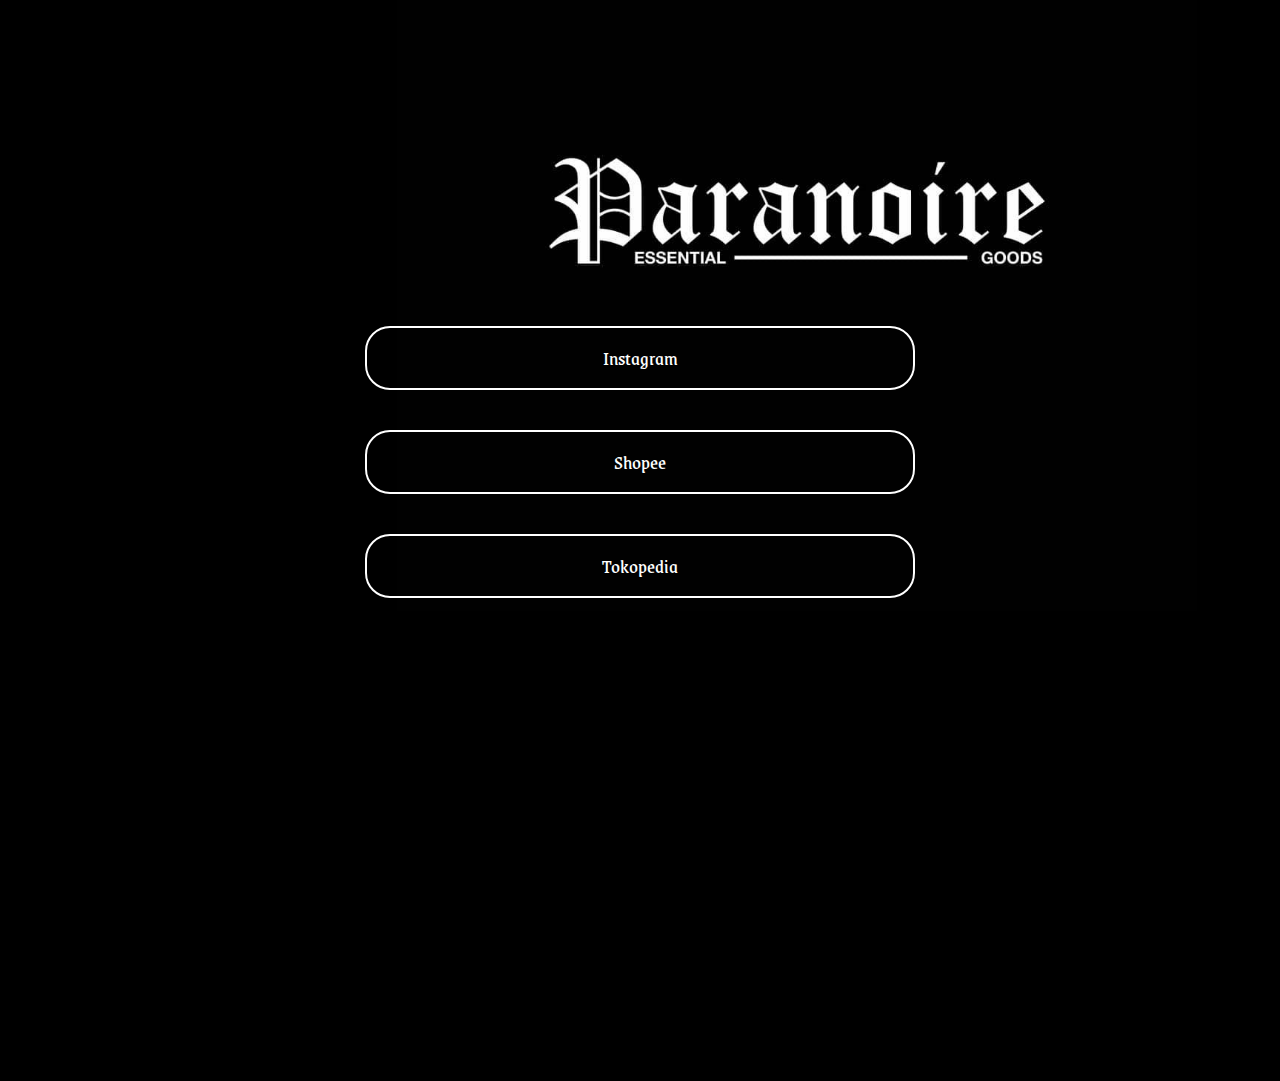
==== index.html @ 33baa5f9 "Rename landing.html to index.html" ====
<html>
<head>
    <meta charset="UTF-8">
    <link rel="stylesheet" href="style.css">
    <link href="https://fonts.googleapis.com/css?family=Montserrat:700&display=swap" rel="stylesheet">
    <link href="https://fonts.googleapis.com/css2?family=Grenze&family=UnifrakturMaguntia&display=swap" rel="stylesheet">
    <meta name="viewport" content="width=device-width, initial-scale=1.0">
    <meta http-equiv="X-UA-Compatible" content="ie-edge">
    <title>Paranoire</title>
</head>
<body class="background-web">
    <div class="links">
        <img class="logo" src="/assets/img/logo-paranoire.jpg" alt="logo">
    <div class="linknya">
        <div class="link-items border-lk">
            <a class="link-items link-cover" href="https://www.instagram.com/paranoire.id/"
                target="_blank">Instagram</a>
        </div>
        <div class="link-items">
            <a class="link-items link-cover" href="https://shopee.co.id/almostfamous.clothing"
                target="_blank">Shopee</a>
        </div>

        <div class="link-items">
            <a class="link-items link-cover" href="https://www.tokopedia.com/almostfamous"
                target="_blank">Tokopedia</a>
        </div>
    </div>
    </div>
</body>
</html>
---- style.css ----
.logo{
    width: 800px;
    height: auto;
    display: block;
    margin-left: 389px;
    margin-top: -197px;
    position: relative; 
    z-index: 0;
}

.background-web{

    background-color: black;
    background-position: center center;
    background-repeat: no-repeat;
    background-attachment: fixed;
    background-size: cover;
    -webkit-background-size: cover;
    -moz-background-size: cover;
    -o-background-size: cover;
}

.h2{
    color: black;
}



.link-items{
    display: block;
    max-width: 550px;
    margin: 0 auto 15px;
    margin-bottom: 5px;
    padding: 15px 20px;
    font-size: 0.95remm;
    line-height: 1.5;
    text-decoration: none;
    transition: all 0.2s ease-in-out;
    color: white;
    font-family: 'Grenze', serif;
    text-align: center;
    font-size: 20px;
}

.link-cover{
    border-radius: 25px;
    border: 2px solid white;
    background-color: #black;
}

.linknya{
    position:relative;
    z-index: 1;
    margin-top: -300px;
}
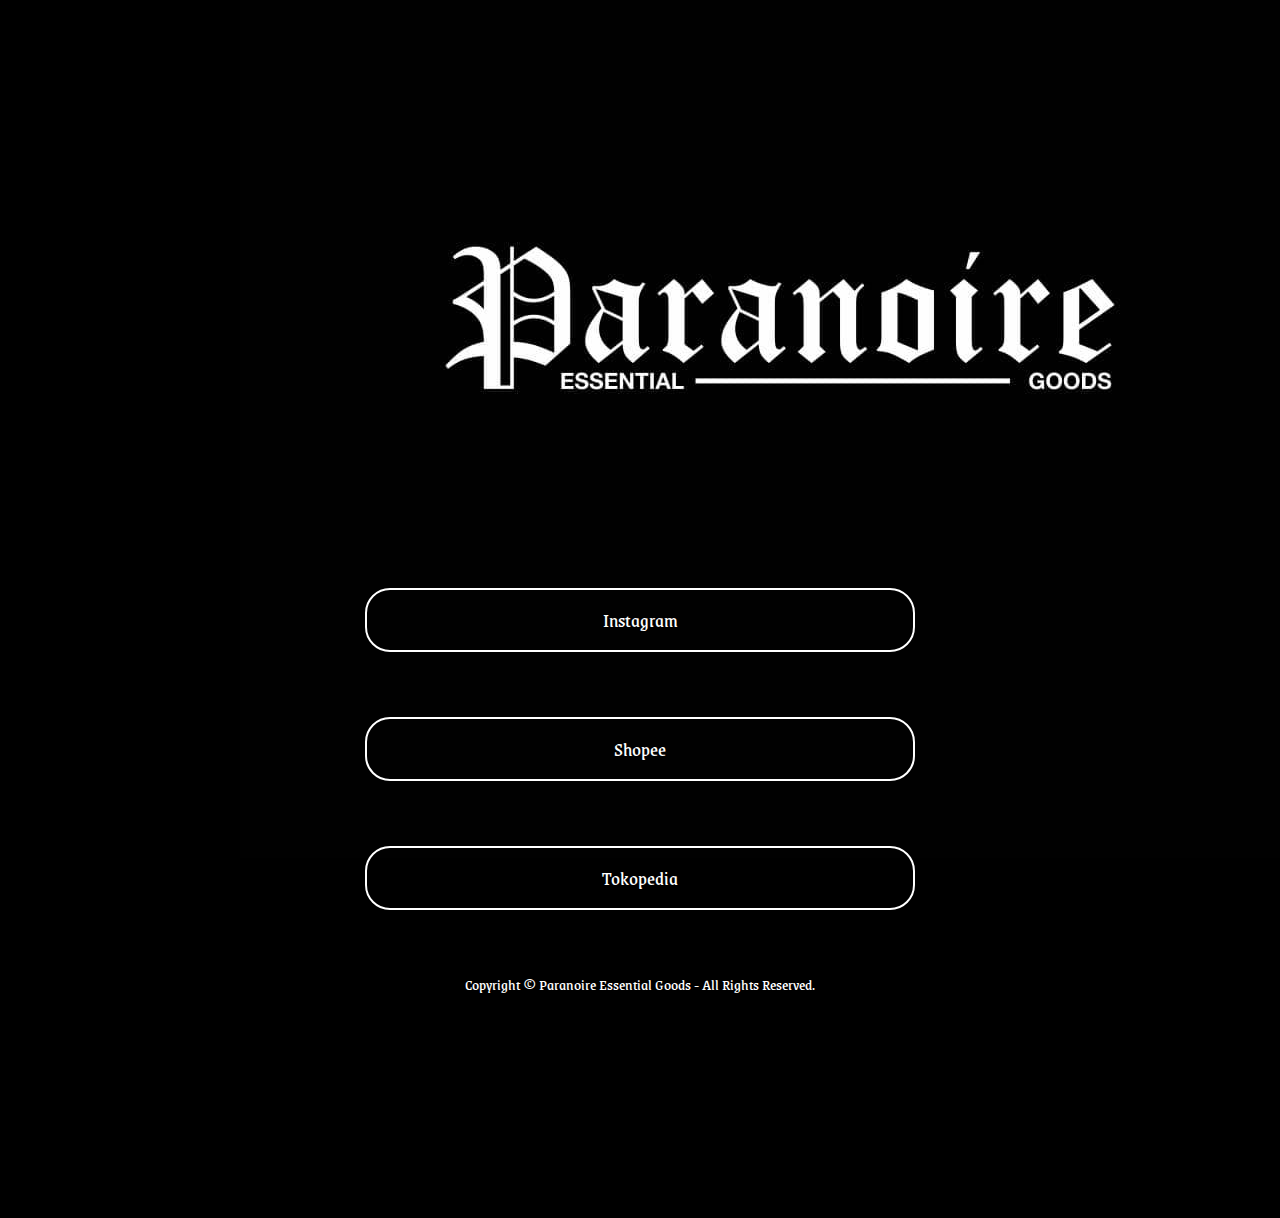
==== commit b9b14ed9: "Update index.html" ====
--- a/index.html
+++ b/index.html
@@ -2,6 +2,8 @@
 <head>
     <meta charset="UTF-8">
     <link rel="stylesheet" href="style.css">
+    <link rel="stylesheet" href="responsif.css">
+    <link rel="stylesheet" href="https://cdn.jsdelivr.net/npm/bootstrap@4.6.1/dist/css/bootstrap.min.css" integrity="sha384-zCbKRCUGaJDkqS1kPbPd7TveP5iyJE0EjAuZQTgFLD2ylzuqKfdKlfG/eSrtxUkn" crossorigin="anonymous">
     <link href="https://fonts.googleapis.com/css?family=Montserrat:700&display=swap" rel="stylesheet">
     <link href="https://fonts.googleapis.com/css2?family=Grenze&family=UnifrakturMaguntia&display=swap" rel="stylesheet">
     <meta name="viewport" content="width=device-width, initial-scale=1.0">
@@ -9,23 +11,29 @@
     <title>Paranoire</title>
 </head>
 <body class="background-web">
-    <div class="links">
-        <img class="logo" src="/assets/img/logo-paranoire.jpg" alt="logo">
-    <div class="linknya">
-        <div class="link-items border-lk">
-            <a class="link-items link-cover" href="https://www.instagram.com/paranoire.id/"
-                target="_blank">Instagram</a>
+    
+    <div class="tree">
+        <div class="gambar"><img src="assets/img/logo-paranoire.jpg" class="img-fluid" /></div>
+        <div class="links">
+            <div class="linknya">
+                <div id="wrapper" class="link-items ">
+                    <a class="link-items link-cover btn-white " href="https://www.instagram.com/paranoire.id/"
+                        target="_blank">Instagram</a>
+                </div>
+                <div id="wrapper" class="link-items">
+                    <a class="link-items link-cover btn-white" href="https://shopee.co.id/almostfamous.clothing"
+                        target="_blank">Shopee</a>
+                </div>
+        
+                <div id="wrapper" class="link-items">
+                    <a  class="link-items link-cover btn-white" href="https://www.tokopedia.com/almostfamous"
+                        target="_blank">Tokopedia</a>
+                </div>
+            </div>
         </div>
-        <div class="link-items">
-            <a class="link-items link-cover" href="https://shopee.co.id/almostfamous.clothing"
-                target="_blank">Shopee</a>
+        <div class="footer">
+          Copyright &copy; Paranoire Essential Goods - All Rights Reserved.
         </div>
-
-        <div class="link-items">
-            <a class="link-items link-cover" href="https://www.tokopedia.com/almostfamous"
-                target="_blank">Tokopedia</a>
-        </div>
-    </div>
-    </div>
+      </div>
 </body>
 </html>
--- a/style.css
+++ b/style.css
@@ -1,13 +1,3 @@
-.logo{
-    width: 800px;
-    height: auto;
-    display: block;
-    margin-left: 389px;
-    margin-top: -197px;
-    position: relative; 
-    z-index: 0;
-}
-
 .background-web{
 
     background-color: black;
@@ -20,13 +10,29 @@
     -o-background-size: cover;
 }
 
-.h2{
-    color: black;
-}
+  .tree {
+    margin: 0 auto;
+    text-align: center;
+    width: 100%;
+    max-width: 800px;
+  }
+
+  .tree .links a {
+    margin: 0.75em auto;
+  }
+
+  .tree .footer {
+    margin: 2rem;
+  }
 
 
+  
+  .footer{
+      color: white;
+      font-family: 'Grenze', serif;
+  }
 
-.link-items{
+  .link-items{
     display: block;
     max-width: 550px;
     margin: 0 auto 15px;
@@ -48,11 +54,22 @@
     background-color: #black;
 }
 
-.linknya{
-    position:relative;
-    z-index: 1;
-    margin-top: -300px;
+.gambar{
+    max-width: 100%;
+    height: auto;
+    z-index: 0;
+    margin-left: ;
+    margin-top: -230px;
+    text-align: center;
 }
 
+.linknya{
+    margin-top: -300;
+    position: relative;
+    z-index: 0;
+}
 
-      +#wrapper:hover .btn-white,
+.btn-primary:active,.btn-primary.active,.btn-primary.disabled,
+.btn-primary[disabled]{color:black; background-color:white;}
+#wrapper:hover .btn{color:#DCDCDC;text-decoration:none;background-position:0 -15px;-webkit-transition:background-position 0.1s linear;-moz-transition:background-position 0.1s linear;-o-transition:background-position 0.1s linear;transition:background-position 0.1s linear;}
--- a/responsif.css
+++ b/responsif.css
@@ -0,0 +1,18 @@
+@media all and (max-width: 675px) {
+    .linknya{
+        margin-top: -30;
+        position: relative;
+        z-index: 0;
+    }
+
+    .gambar{
+        max-width: 100%;
+        height: auto;
+        z-index: 0;
+        margin-left: ;
+        margin-top: -110px;
+        margin-bottom: -120;
+        text-align: center;
+    }
+    
+}
